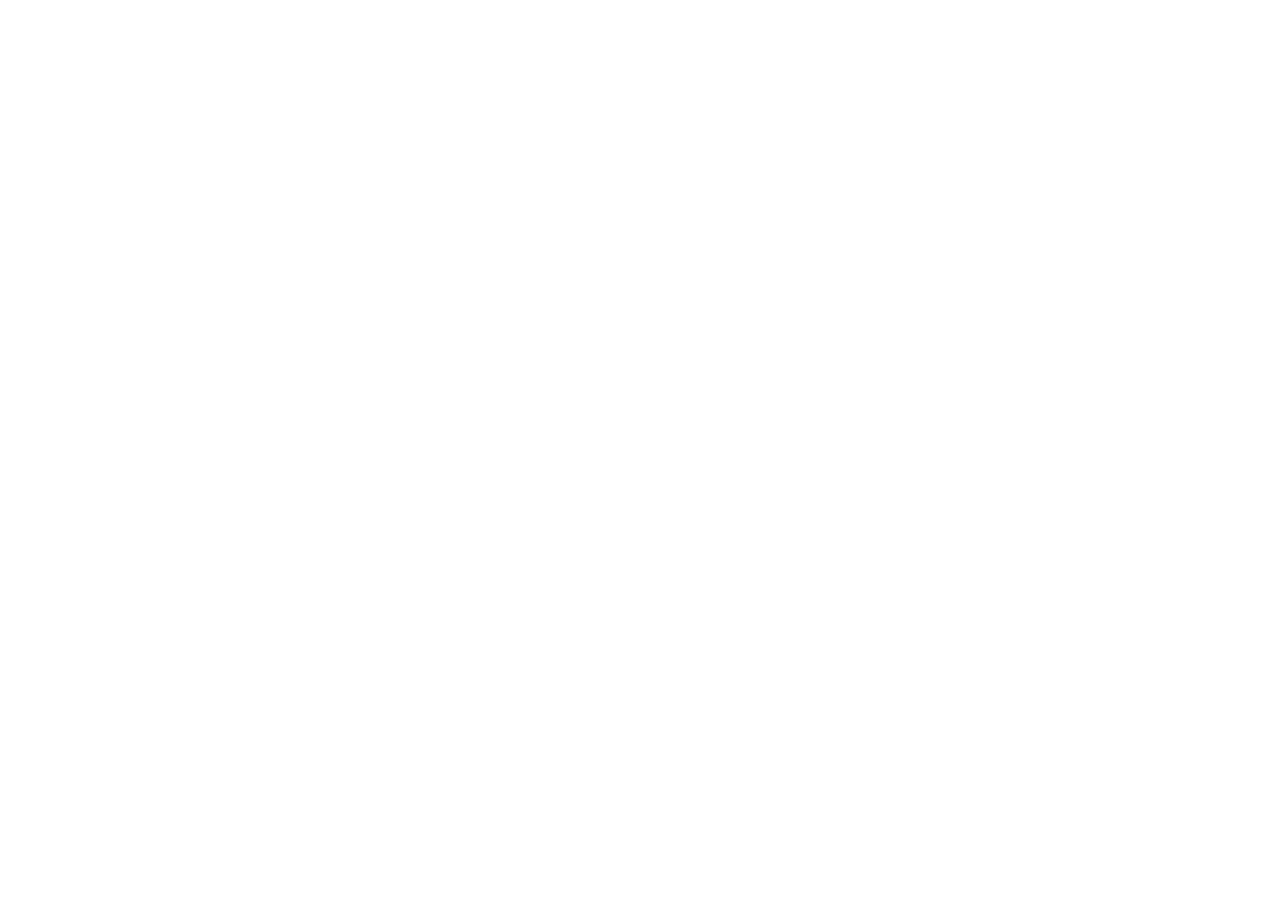
==== src/main/webapp/WEB-INF/view/index.html @ f74e6c4a "add christmas" ====
<!DOCTYPE html>
<html>
<head th:fragment="head">
    <title tiles:fragment="title">Merry Christmas</title>
    <meta http-equiv="Content-Type" content="text/html; charset=utf-8"/>
</head>
	<body>
	<div th:fragment="content">
	<section class="card">
        <div id="card">
        </div>
    </section>
    <div class="bird birdFly"></div>
	 <script type="text/javascript">
	 
		 $(".bird").transition({
			    'right': "10rem",
			});
		var docEl = document.documentElement,
		    resizeEvt = 'orientationchange' in window ? 'orientationchange' : 'resize',
		    recalc = function() {
		        //设置根字体大小
		        docEl.style.fontSize = 20 * (docEl.clientWidth / 320) + 'px';
		    };
		
		//绑定浏览器缩放与加载时间
		window.addEventListener(resizeEvt, recalc, false);
		document.addEventListener('DOMContentLoaded', recalc, false);
		</script>
	</div>
</body>
</html>
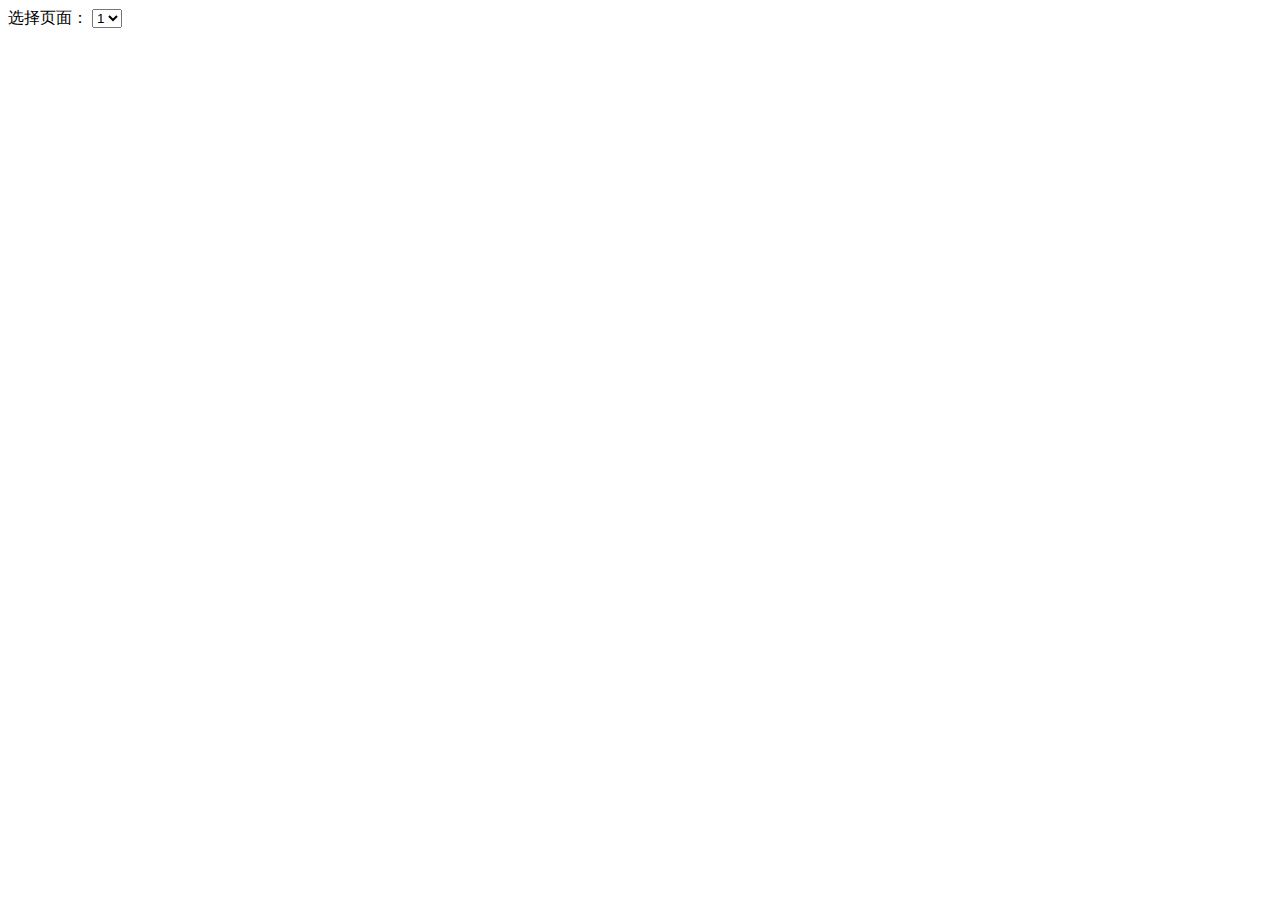
==== commit 6138fe61: "changePage" ====
--- a/src/main/webapp/WEB-INF/view/index.html
+++ b/src/main/webapp/WEB-INF/view/index.html
@@ -6,27 +6,92 @@
 </head>
 	<body>
 	<div th:fragment="content">
-	<section class="card">
-        <div id="card">
-        </div>
+    <section class="pages">
+        <!-- 第一幅画面 -->
+        <section class="page-a bg-adaptive">
+        </section>
+        <!-- 第二幅画面 -->
+        <section class="page-b bg-adaptive">
+        </section>
+        <!-- 第三幅画面 -->
+        <section class="page-c bg-adaptive">
+        </section>
     </section>
+    选择页面：
+    <select id="page">
+        <option value="page-a" selected>1</option>
+        <option value="page-b">2</option>
+        <option value="page-c">3</option>
+    </select>
     <div class="bird birdFly"></div>
 	 <script type="text/javascript">
 	 
+	 function changePage(element,effect,callback){
+		    element
+		        .addClass(effect)
+		        .one("animationend webkitAnimationEnd", function() {
+		            callback && callback();
+		        })
+		}
+
+
+		/**
+		 * 中间调用
+		 */
+		var Christmas = function() {
+		    //页面容器元素
+		    var $pageA = $(".page-a");
+		    var $pageB = $(".page-b");
+		    var $pageC = $(".page-c");
+
+		    //切换切换
+		    $("#page").on("change", function(e) {
+		        //页面名称
+		        var pageName = e.target.value;  
+		        switch (pageName) {
+		            case "page-b":
+		                //切换到页面B，然后捕获到切换后的通知
+		                changePage($pageA, "effect-out", function() {});
+		                break;
+		            case "page-c":
+		                //切换到页面C，然后捕获到切换后的通知
+		                changePage($pageC, "effect-in", function() {});
+		                break;
+		        }
+		    })
+
+		};
+
+		$(function() {
+		    //圣诞主题效果，开始
+		    Christmas();
+		})
+	    var doc = document;
 		 $(".bird").transition({
 			    'right': "10rem",
-			});
-		var docEl = document.documentElement,
-		    resizeEvt = 'orientationchange' in window ? 'orientationchange' : 'resize',
-		    recalc = function() {
-		        //设置根字体大小
+			});    
+		 
+	    /**
+	     * 针对content中的html文本框
+	     * 增加rem的修改
+	     * @param  {[type]} doc [description]
+	     * @param  {[type]} win [description]
+	     * @return {[type]}     [description]
+	     */
+	    var docEl = doc.documentElement,
+	        resizeEvt = 'orientationchange' in window ? 'orientationchange' : 'resize',
+	        recalc = function() {
+	            //自适应设置容器高度
+	            var container = document.querySelector(".pages")
+	                //原始比例
+	            var proportion = 900 / 1440;
+	            container.style.height = container.clientWidth * proportion + "px";
+	            //设置根字体大小
 		        docEl.style.fontSize = 20 * (docEl.clientWidth / 320) + 'px';
-		    };
-		
-		//绑定浏览器缩放与加载时间
-		window.addEventListener(resizeEvt, recalc, false);
-		document.addEventListener('DOMContentLoaded', recalc, false);
-		</script>
+	        };
+	    window.addEventListener(resizeEvt, recalc, false);
+	    doc.addEventListener('DOMContentLoaded', recalc, false);
+		</script>		
 	</div>
 </body>
 </html>